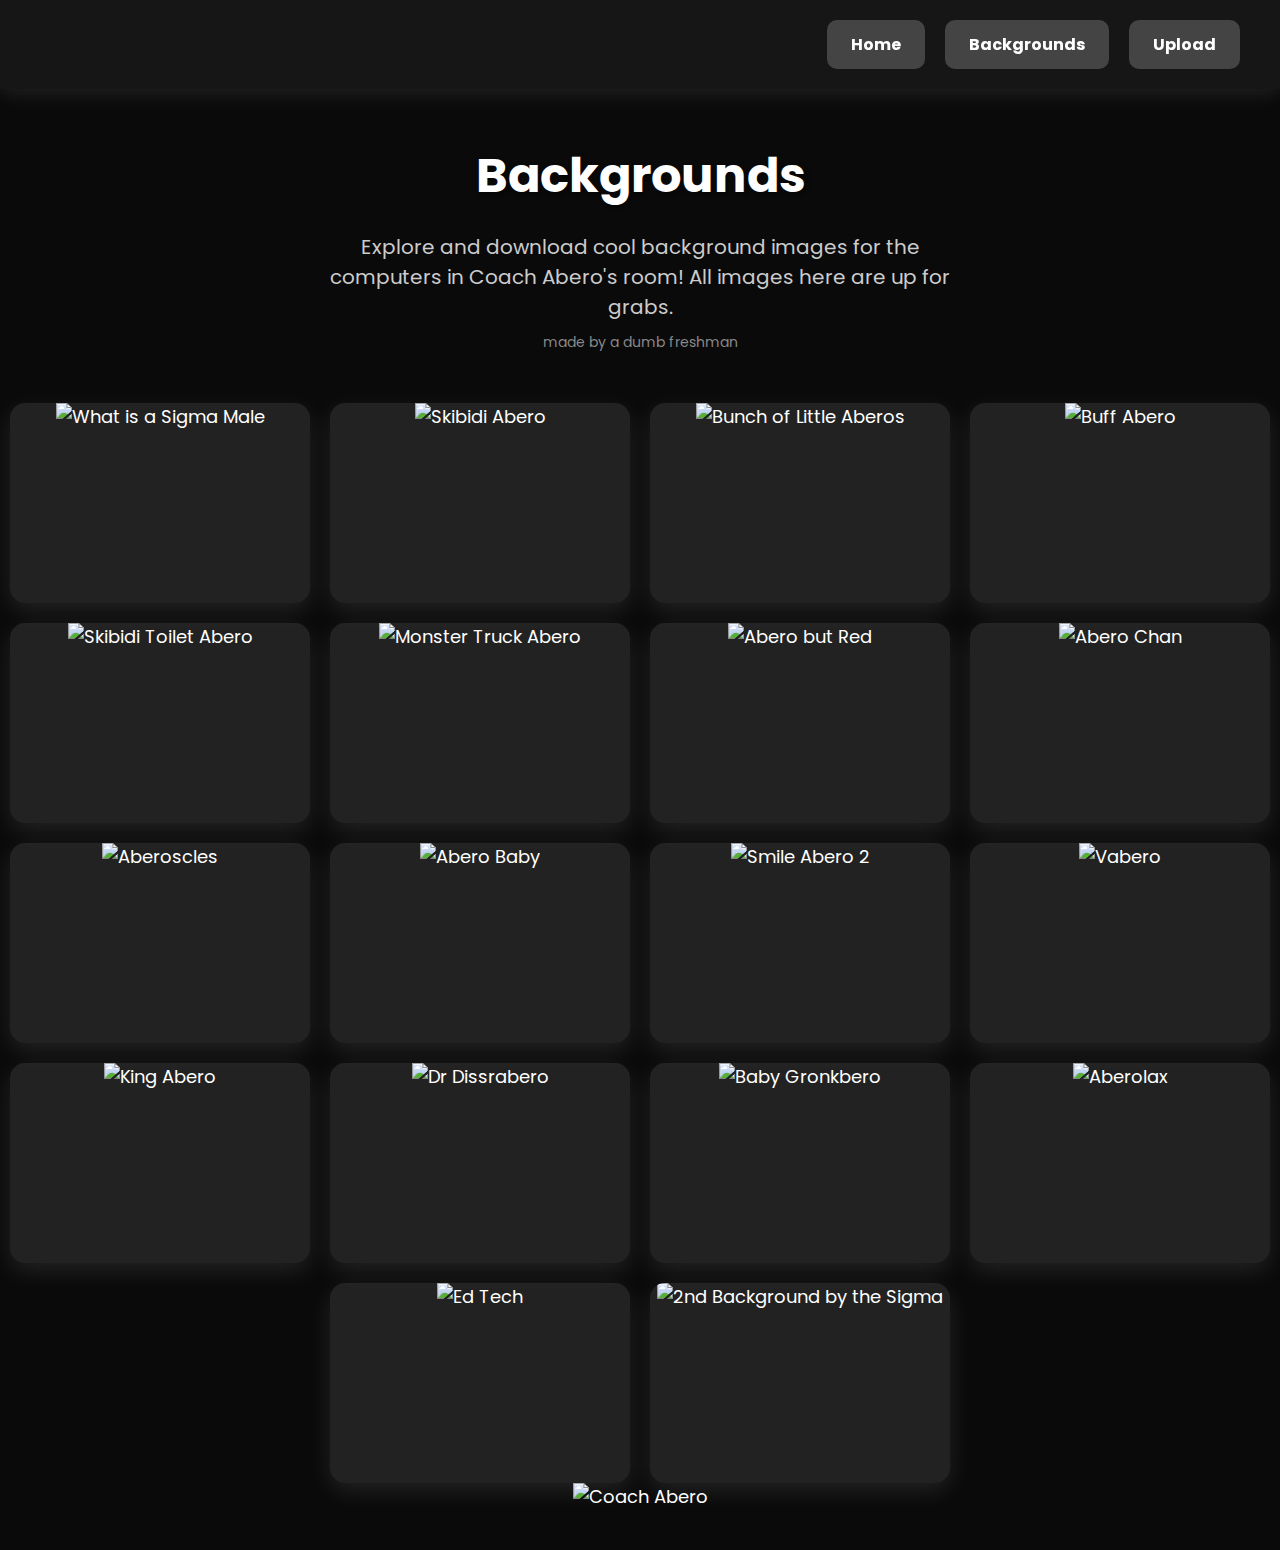
==== backgrounds/index.html @ 8c7b9c65 "as" ====
<!DOCTYPE html>
<html lang="en">
<head>
  <meta charset="UTF-8">
  <meta name="viewport" content="width=device-width, initial-scale=1.0">
  <title>Backgrounds - Coach Abero Fan Page</title>
  <link rel="icon" href="https://coachabero.lol/mainimg.jpg" type="image/x-icon">

  <meta property="og:title" content="Coach Abero Fan Page - Backgrounds">
  <meta property="og:description" content="official fan site for coach abero. has backgrounds for the computers in his room. made by a dumb freshman">
  <meta property="og:image" content="https://coachabero.lol/mainimg.jpeg">
  <meta property="og:url" content="https://coachabero.lol">
  <meta property="og:type" content="website">
  <style>
    @import url('https://fonts.googleapis.com/css2?family=Poppins:wght@300;400;600&display=swap');
    
    * {
      box-sizing: border-box;
      margin: 0;
      padding: 0;
    }

    body {
      font-family: 'Poppins', sans-serif;
      font-size: 18px;
      background: #0a0a0a;
      color: white;
      text-align: center;
      overflow-x: hidden;
    }

    .navbar {
      display: flex;
      justify-content: flex-end;
      align-items: center;
      padding: 20px 40px;
      background: rgba(255, 255, 255, 0.05);
      box-shadow: 0 4px 20px rgba(255, 255, 255, 0.1);
      backdrop-filter: blur(10px);
      position: fixed;
      width: 100%;
      top: 0;
      left: 0;
      z-index: 2;
      gap: 20px;
    }

    .nav-button {
      padding: 12px 24px;
      border-radius: 10px;
      background: rgba(255, 255, 255, 0.2);
      color: white;
      font-size: 16px;
      cursor: pointer;
      transition: 0.3s;
      text-decoration: none;
      font-weight: bold;
    }

    .nav-button:hover {
      background: linear-gradient(to right, #654ea3, #eaafc8);
      color: white;
    }

    .main {
      padding-top: 140px;
      padding-bottom: 40px;
      display: flex;
      flex-direction: column;
      justify-content: center;
      align-items: center;
      text-align: center;
    }

    h1 {
      font-size: 48px;
      margin-bottom: 20px;
      color: white;
      text-shadow: 2px 2px 4px rgba(0, 0, 0, 0.5);
    }

    p {
      font-size: 20px;
      max-width: 700px;
      color: #ccc;
      padding: 0 20px;
    }

    .subtext {
      font-size: 14px;
      color: #888;
      margin-top: 10px;
    }

    .background-container {
      display: flex;
      justify-content: center;
      flex-wrap: wrap;
      gap: 20px;
      padding-top: 50px;
    }

    .background-item {
      width: 300px;
      height: 200px;
      background-color: rgba(255, 255, 255, 0.1);
      border-radius: 15px;
      overflow: hidden;
      box-shadow: 0 8px 25px rgba(255, 255, 255, 0.1);
      transition: transform 0.3s ease;
      cursor: pointer;
    }

    .background-item:hover {
      transform: scale(1.05);
    }

    .background-item img {
      width: 100%;
      height: 100%;
      object-fit: cover;
    }

    @media (max-width: 768px) {
      h1 {
        font-size: 32px;
      }

      p {
        font-size: 16px;
      }

      .nav-button {
        font-size: 14px;
        padding: 10px 20px;
      }
    }
  </style>
</head>
<body>

  <div class="navbar">
    <a href="https://coachabero.lol/" class="nav-button" target="_blank">Home</a>
    <a href="https://coachabero.lol/backgrounds" class="nav-button" target="_blank">Backgrounds</a>
    <a href="https://coachabero.lol/upload" class="nav-button" target="_blank">Upload</a>
  </div>

  <div class="main">
    <h1>Backgrounds</h1>
    <p>Explore and download cool background images for the computers in Coach Abero's room! All images here are up for grabs.</p>
    <div class="subtext">made by a dumb freshman</div>

    <div class="background-container">
        <div class="background-item" onclick="window.location.href='https://coachabero.lol/backgrounds/images-for-bg/what_is_a_sigma_male.png'">
          <img src="https://coachabero.lol/backgrounds/images-for-bg/what_is_a_sigma_male.png" alt="What is a Sigma Male">
        </div>
      
        <div class="background-item" onclick="window.location.href='https://coachabero.lol/backgrounds/images-for-bg/skibidi_abero.png'">
          <img src="https://coachabero.lol/backgrounds/images-for-bg/skibidi_abero.png" alt="Skibidi Abero">
        </div>
      
        <div class="background-item" onclick="window.location.href='https://coachabero.lol/backgrounds/images-for-bg/BUNCH_O_LITTLE_ABEROS_LOL.png'">
          <img src="https://coachabero.lol/backgrounds/images-for-bg/BUNCH_O_LITTLE_ABEROS_LOL.png" alt="Bunch of Little Aberos">
        </div>
      
        <div class="background-item" onclick="window.location.href='https://coachabero.lol/backgrounds/images-for-bg/buff_abero.jpg'">
          <img src="https://coachabero.lol/backgrounds/images-for-bg/buff_abero.jpg" alt="Buff Abero">
        </div>
      
        <div class="background-item" onclick="window.location.href='https://coachabero.lol/backgrounds/images-for-bg/skibiidi_toilet_abero.png'">
          <img src="https://coachabero.lol/backgrounds/images-for-bg/skibiidi_toilet_abero.png" alt="Skibidi Toilet Abero">
        </div>
      
        <div class="background-item" onclick="window.location.href='https://coachabero.lol/backgrounds/images-for-bg/monster_truck_abero.png'">
          <img src="https://coachabero.lol/backgrounds/images-for-bg/monster_truck_abero.png" alt="Monster Truck Abero">
        </div>
      
        <div class="background-item" onclick="window.location.href='https://coachabero.lol/backgrounds/images-for-bg/abero_but_red.png'">
          <img src="https://coachabero.lol/backgrounds/images-for-bg/abero_but_red.png" alt="Abero but Red">
        </div>
      
        <div class="background-item" onclick="window.location.href='https://coachabero.lol/backgrounds/images-for-bg/abero_chan.jpg'">
          <img src="https://coachabero.lol/backgrounds/images-for-bg/abero_chan.jpg" alt="Abero Chan">
        </div>
      
        <div class="background-item" onclick="window.location.href='https://coachabero.lol/backgrounds/images-for-bg/aberoscles.png'">
          <img src="https://coachabero.lol/backgrounds/images-for-bg/aberoscles.png" alt="Aberoscles">
        </div>
      
        <div class="background-item" onclick="window.location.href='https://coachabero.lol/backgrounds/images-for-bg/abero-baby.png'">
          <img src="https://coachabero.lol/backgrounds/images-for-bg/abero-baby.png" alt="Abero Baby">
        </div>
      
        <div class="background-item" onclick="window.location.href='https://coachabero.lol/backgrounds/images-for-bg/smile-ABERO-2.png'">
          <img src="https://coachabero.lol/backgrounds/images-for-bg/smile-ABERO-2.png" alt="Smile Abero 2">
        </div>
      
        <div class="background-item" onclick="window.location.href='https://coachabero.lol/backgrounds/images-for-bg/vabero.png'">
          <img src="https://coachabero.lol/backgrounds/images-for-bg/vabero.png" alt="Vabero">
        </div>
      
        <div class="background-item" onclick="window.location.href='https://coachabero.lol/backgrounds/images-for-bg/king-abero.png'">
          <img src="https://coachabero.lol/backgrounds/images-for-bg/king-abero.png" alt="King Abero">
        </div>
      
        <div class="background-item" onclick="window.location.href='https://coachabero.lol/backgrounds/images-for-bg/dr-dissrabero.png'">
          <img src="https://coachabero.lol/backgrounds/images-for-bg/dr-dissrabero.png" alt="Dr Dissrabero">
        </div>
      
        <div class="background-item" onclick="window.location.href='https://coachabero.lol/backgrounds/images-for-bg/baby-gronkbero.png'">
          <img src="https://coachabero.lol/backgrounds/images-for-bg/baby-gronkbero.png" alt="Baby Gronkbero">
        </div>
      
        <div class="background-item" onclick="window.location.href='https://coachabero.lol/backgrounds/images-for-bg/aberolax.png'">
          <img src="https://coachabero.lol/backgrounds/images-for-bg/aberolax.png" alt="Aberolax">
        </div>
      
        <div class="background-item" onclick="window.location.href='https://coachabero.lol/backgrounds/images-for-bg/ed-tech.png'">
          <img src="https://coachabero.lol/backgrounds/images-for-bg/ed-tech.png" alt="Ed Tech">
        </div>
      
        <div class="background-item" onclick="window.location.href='https://coachabero.lol/backgrounds/images-for-bg/2nd_background_by_the_sigma.png'">
          <img src="https://coachabero.lol/backgrounds/images-for-bg/2nd_background_by_the_sigma.png" alt="2nd Background by the Sigma">
        </div>
      </div>
      

  <img src="https://coachabero.lol/mainimg.jpeg" alt="Coach Abero" class="hidden-img">

</body>
</html>
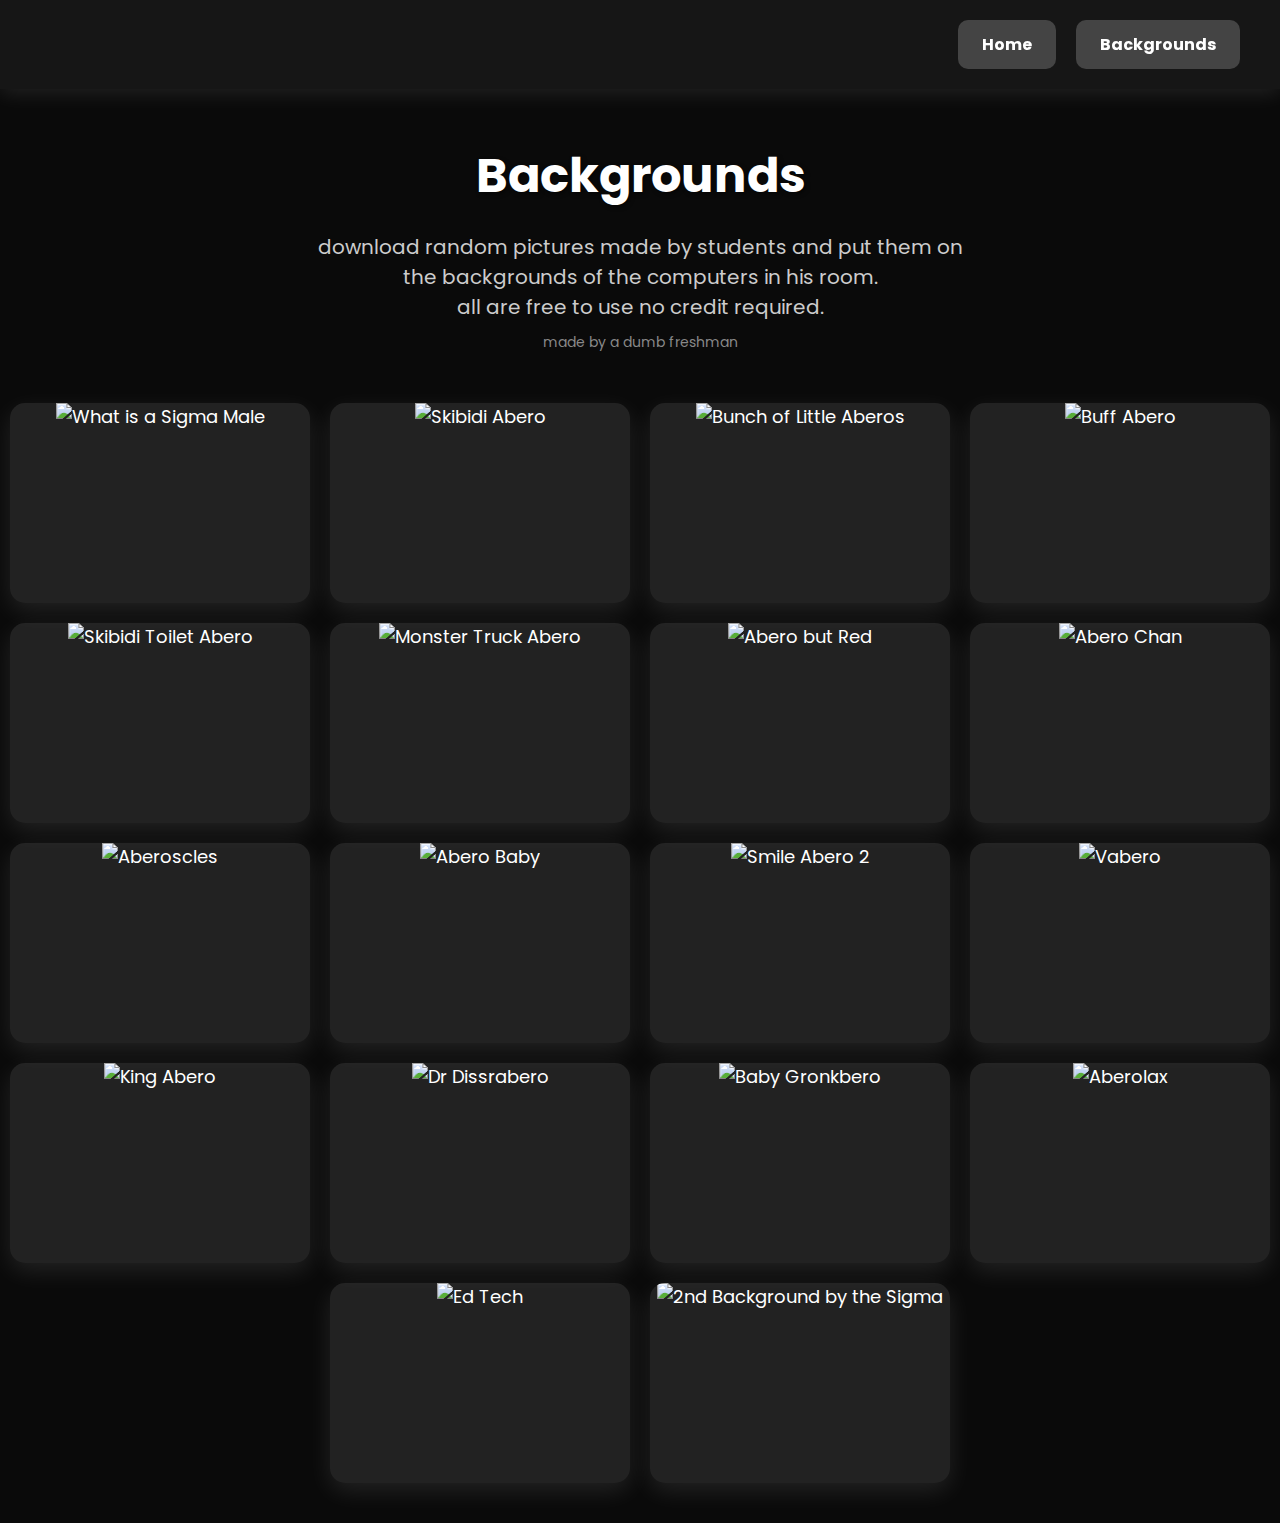
==== commit 5bd70c62: "as" ====
--- a/backgrounds/index.html
+++ b/backgrounds/index.html
@@ -139,93 +139,88 @@
 </head>
 <body>
 
-  <div class="navbar">
-    <a href="https://coachabero.lol/" class="nav-button" target="_blank">Home</a>
-    <a href="https://coachabero.lol/backgrounds" class="nav-button" target="_blank">Backgrounds</a>
-    <a href="https://coachabero.lol/upload" class="nav-button" target="_blank">Upload</a>
-  </div>
+    <div class="navbar">
+        <a href="https://coachabero.lol/" class="nav-button">Home</a>
+        <a href="https://coachabero.lol/backgrounds" class="nav-button">Backgrounds</a>
+      </div>      
 
   <div class="main">
     <h1>Backgrounds</h1>
-    <p>Explore and download cool background images for the computers in Coach Abero's room! All images here are up for grabs.</p>
+    <p>download random pictures made by students and put them on the backgrounds of the computers in his room.<br>all are free to use no credit required.</p>
     <div class="subtext">made by a dumb freshman</div>
 
     <div class="background-container">
-        <div class="background-item" onclick="window.location.href='https://coachabero.lol/backgrounds/images-for-bg/what_is_a_sigma_male.png'">
+        <div class="background-item" onclick="window.location.href='https://coachabero.lol/backgrounds/images-for-bg/what_is_a_sigma_male.png', '_blank'">
           <img src="https://coachabero.lol/backgrounds/images-for-bg/what_is_a_sigma_male.png" alt="What is a Sigma Male">
         </div>
       
-        <div class="background-item" onclick="window.location.href='https://coachabero.lol/backgrounds/images-for-bg/skibidi_abero.png'">
+        <div class="background-item" onclick="window.location.href='https://coachabero.lol/backgrounds/images-for-bg/skibidi_abero.png', '_blank'">
           <img src="https://coachabero.lol/backgrounds/images-for-bg/skibidi_abero.png" alt="Skibidi Abero">
         </div>
       
-        <div class="background-item" onclick="window.location.href='https://coachabero.lol/backgrounds/images-for-bg/BUNCH_O_LITTLE_ABEROS_LOL.png'">
+        <div class="background-item" onclick="window.location.href='https://coachabero.lol/backgrounds/images-for-bg/BUNCH_O_LITTLE_ABEROS_LOL.png', '_blank'">
           <img src="https://coachabero.lol/backgrounds/images-for-bg/BUNCH_O_LITTLE_ABEROS_LOL.png" alt="Bunch of Little Aberos">
         </div>
       
-        <div class="background-item" onclick="window.location.href='https://coachabero.lol/backgrounds/images-for-bg/buff_abero.jpg'">
+        <div class="background-item" onclick="window.location.href='https://coachabero.lol/backgrounds/images-for-bg/buff_abero.jpg', '_blank'">
           <img src="https://coachabero.lol/backgrounds/images-for-bg/buff_abero.jpg" alt="Buff Abero">
         </div>
       
-        <div class="background-item" onclick="window.location.href='https://coachabero.lol/backgrounds/images-for-bg/skibiidi_toilet_abero.png'">
-          <img src="https://coachabero.lol/backgrounds/images-for-bg/skibiidi_toilet_abero.png" alt="Skibidi Toilet Abero">
-        </div>
-      
-        <div class="background-item" onclick="window.location.href='https://coachabero.lol/backgrounds/images-for-bg/monster_truck_abero.png'">
+        <div class="background-item" onclick="window.location.href='https://coachabero.lol/backgrounds/images-for-bg/skibidi_toilet_abero.png', '_blank'">
+          <img src="https://coachabero.lol/backgrounds/images-for-bg/skibidi_toilet_abero.png" alt="Skibidi Toilet Abero">
+        </div>
+      
+        <div class="background-item" onclick="window.location.href='https://coachabero.lol/backgrounds/images-for-bg/monster_truck_abero.png', '_blank'">
           <img src="https://coachabero.lol/backgrounds/images-for-bg/monster_truck_abero.png" alt="Monster Truck Abero">
         </div>
       
-        <div class="background-item" onclick="window.location.href='https://coachabero.lol/backgrounds/images-for-bg/abero_but_red.png'">
+        <div class="background-item" onclick="window.location.href='https://coachabero.lol/backgrounds/images-for-bg/abero_but_red.png', '_blank'">
           <img src="https://coachabero.lol/backgrounds/images-for-bg/abero_but_red.png" alt="Abero but Red">
         </div>
       
-        <div class="background-item" onclick="window.location.href='https://coachabero.lol/backgrounds/images-for-bg/abero_chan.jpg'">
+        <div class="background-item" onclick="window.location.href='https://coachabero.lol/backgrounds/images-for-bg/abero_chan.jpg', '_blank'">
           <img src="https://coachabero.lol/backgrounds/images-for-bg/abero_chan.jpg" alt="Abero Chan">
         </div>
       
-        <div class="background-item" onclick="window.location.href='https://coachabero.lol/backgrounds/images-for-bg/aberoscles.png'">
+        <div class="background-item" onclick="window.location.href='https://coachabero.lol/backgrounds/images-for-bg/aberoscles.png', '_blank'">
           <img src="https://coachabero.lol/backgrounds/images-for-bg/aberoscles.png" alt="Aberoscles">
         </div>
       
-        <div class="background-item" onclick="window.location.href='https://coachabero.lol/backgrounds/images-for-bg/abero-baby.png'">
+        <div class="background-item" onclick="window.location.href='https://coachabero.lol/backgrounds/images-for-bg/abero-baby.png', '_blank'">
           <img src="https://coachabero.lol/backgrounds/images-for-bg/abero-baby.png" alt="Abero Baby">
         </div>
       
-        <div class="background-item" onclick="window.location.href='https://coachabero.lol/backgrounds/images-for-bg/smile-ABERO-2.png'">
+        <div class="background-item" onclick="window.location.href='https://coachabero.lol/backgrounds/images-for-bg/smile-ABERO-2.png', '_blank'">
           <img src="https://coachabero.lol/backgrounds/images-for-bg/smile-ABERO-2.png" alt="Smile Abero 2">
         </div>
       
-        <div class="background-item" onclick="window.location.href='https://coachabero.lol/backgrounds/images-for-bg/vabero.png'">
+        <div class="background-item" onclick="window.location.href='https://coachabero.lol/backgrounds/images-for-bg/vabero.png', '_blank'">
           <img src="https://coachabero.lol/backgrounds/images-for-bg/vabero.png" alt="Vabero">
         </div>
       
-        <div class="background-item" onclick="window.location.href='https://coachabero.lol/backgrounds/images-for-bg/king-abero.png'">
+        <div class="background-item" onclick="window.location.href='https://coachabero.lol/backgrounds/images-for-bg/king-abero.png', '_blank'">
           <img src="https://coachabero.lol/backgrounds/images-for-bg/king-abero.png" alt="King Abero">
         </div>
       
-        <div class="background-item" onclick="window.location.href='https://coachabero.lol/backgrounds/images-for-bg/dr-dissrabero.png'">
+        <div class="background-item" onclick="window.location.href='https://coachabero.lol/backgrounds/images-for-bg/dr-dissrabero.png', '_blank'">
           <img src="https://coachabero.lol/backgrounds/images-for-bg/dr-dissrabero.png" alt="Dr Dissrabero">
         </div>
       
-        <div class="background-item" onclick="window.location.href='https://coachabero.lol/backgrounds/images-for-bg/baby-gronkbero.png'">
+        <div class="background-item" onclick="window.location.href='https://coachabero.lol/backgrounds/images-for-bg/baby-gronkbero.png', '_blank'">
           <img src="https://coachabero.lol/backgrounds/images-for-bg/baby-gronkbero.png" alt="Baby Gronkbero">
         </div>
       
-        <div class="background-item" onclick="window.location.href='https://coachabero.lol/backgrounds/images-for-bg/aberolax.png'">
+        <div class="background-item" onclick="window.location.href='https://coachabero.lol/backgrounds/images-for-bg/aberolax.png', '_blank'">
           <img src="https://coachabero.lol/backgrounds/images-for-bg/aberolax.png" alt="Aberolax">
         </div>
       
-        <div class="background-item" onclick="window.location.href='https://coachabero.lol/backgrounds/images-for-bg/ed-tech.png'">
+        <div class="background-item" onclick="window.location.href='https://coachabero.lol/backgrounds/images-for-bg/ed-tech.png', '_blank'">
           <img src="https://coachabero.lol/backgrounds/images-for-bg/ed-tech.png" alt="Ed Tech">
         </div>
       
-        <div class="background-item" onclick="window.location.href='https://coachabero.lol/backgrounds/images-for-bg/2nd_background_by_the_sigma.png'">
+        <div class="background-item" onclick="window.location.href='https://coachabero.lol/backgrounds/images-for-bg/2nd_background_by_the_sigma.png', '_blank'">
           <img src="https://coachabero.lol/backgrounds/images-for-bg/2nd_background_by_the_sigma.png" alt="2nd Background by the Sigma">
         </div>
       </div>
-      
-
-  <img src="https://coachabero.lol/mainimg.jpeg" alt="Coach Abero" class="hidden-img">
-
-</body>
+    </body>
 </html>
